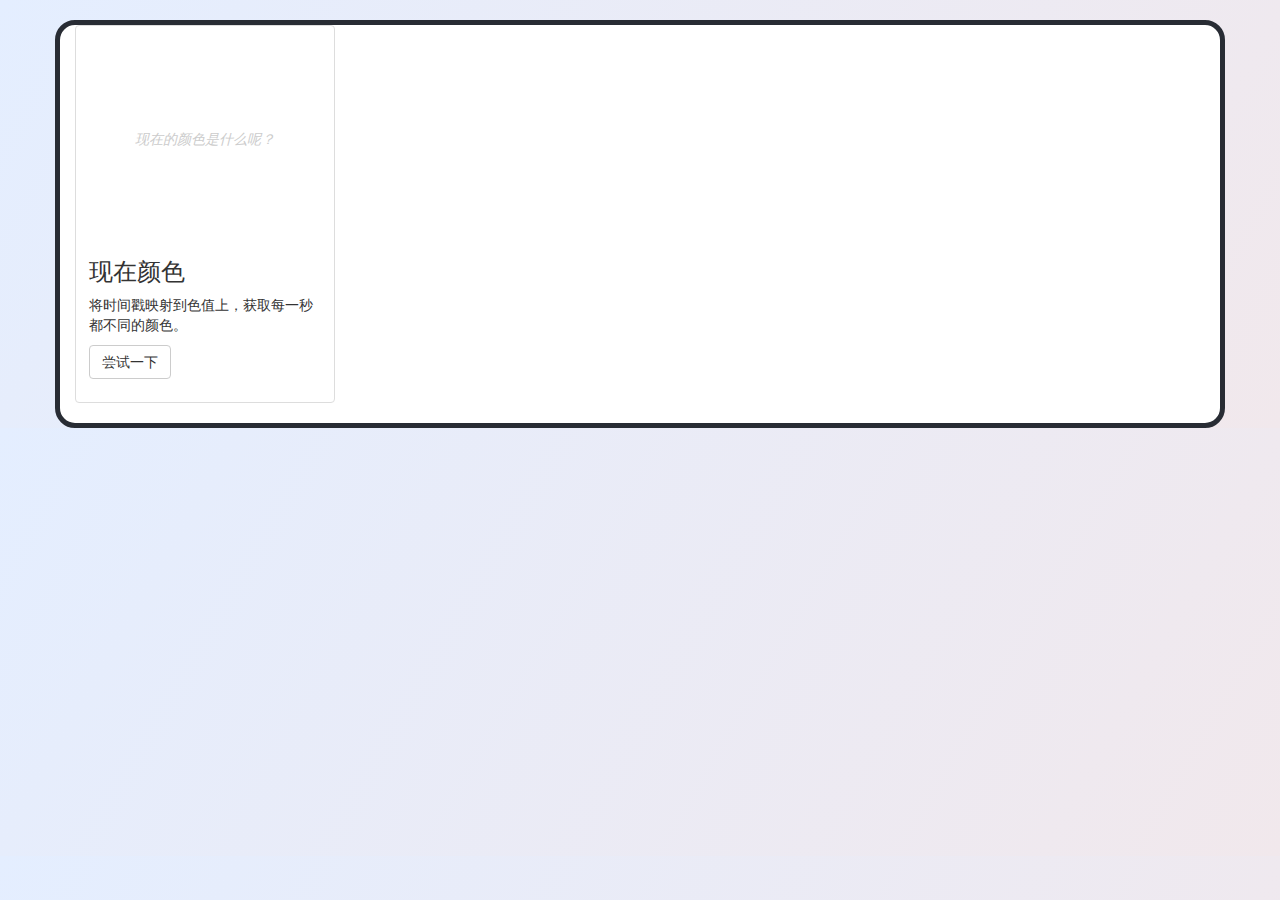
==== index.html @ 1f832a71 "03/07 js小玩具 现在色值" ====
<!DOCTYPE html>
<html lang="zh_CN">

<head>
    <meta charset="UTF-8">
    <meta http-equiv="X-UA-Compatible" content="IE=edge">
    <meta name="viewport" content="width=device-width, initial-scale=1.0">
    <title>对酒当鸽 - 鸽子的前端学习之路</title>
    <link rel="stylesheet" href="./lib/iconfont/iconfont.css">
    <link rel="stylesheet" href="./lib/bootstrap-3.4.1-dist/css/bootstrap.min.css">
    <link rel="stylesheet" href="./css/index_bootStrap.css">
</head>

<body>
    <div class="container">
        <!-- <div class="mynav">
            <ul>
                <li>
                    <a href="#">
                        <div class="mynavLeft">
                            <span class="text">
                                <i class="iconfont icon-home-6-line"></i>Home</span>
                            <span class="descirption">一个导航我能玩一天</span>
                        </div>
                    </a>
                </li>
                <li>
                    <a href="#">
                        <div class="mynavLeft">
                            <span class="text">
                                <i class="iconfont icon-css3-line"></i>CSS</span>
                            <span class="descirption">学以致用的CSS小游戏</span>
                        </div>
                    </a>
                </li>
                <li>
                    <a href="#">
                        <div class="mynavLeft">
                            <span class="text">
                                <i class="iconfont icon-github-line"></i>Github</span>
                            <span class="descirption">没有项目 别看了</span>
                        </div>
                    </a>
                </li>
                <li>
                    <a href="#">
                        <div class="mynavLeft">
                            <span class="text">
                                <i class="iconfont icon-ghost-smile-line"></i>Others</span>
                            <span class="descirption">其他内容</span>
                        </div>
                    </a>
                </li>
            </ul>
        </div>  -->
        <!-- 页面组件 -->
        <!-- 首页 -->
        <div class="row">
            <div class="col-sm-4 col-md-4 col-lg-3">
                <div class="thumbnail">

                    <div class="caption">
                        <div class="showme">
                            <span>现在的颜色是什么呢？</span>
                        </div>
                        <h3>现在颜色</h3>
                        <p>将时间戳映射到色值上，获取每一秒都不同的颜色。</p>
                        <p><a href="#" class="btn btn-default gettimestampcolor" role="button">尝试一下</a></p>
                    </div>
                </div>
            </div>
        </div>
        <!-- css -->
        <!-- JS -->
        <!-- 其他内容 -->
    </div>
    <script src="./lib/js/jquery.js"></script>
    <script src="./lib/bootstrap-3.4.1-dist/js/bootstrap.min.js"></script>
    <script src="./lib/js/index.js"></script>
</body>

</html>
---- lib/iconfont/iconfont.css ----
@font-face {
  font-family: "iconfont"; /* Project id 3220666 */
  src: url('iconfont.woff2?t=1646368045989') format('woff2'),
       url('iconfont.woff?t=1646368045989') format('woff'),
       url('iconfont.ttf?t=1646368045989') format('truetype');
}

.iconfont {
  font-family: "iconfont" !important;
  font-size: 16px;
  font-style: normal;
  -webkit-font-smoothing: antialiased;
  -moz-osx-font-smoothing: grayscale;
}

.icon-code-s-slash-line:before {
  content: "\e72c";
}

.icon-css3-line:before {
  content: "\e72d";
}

.icon-github-line:before {
  content: "\e7d1";
}

.icon-home-6-line:before {
  content: "\e6b4";
}

.icon-arrow-down-s-line:before {
  content: "\e83d";
}

.icon-arrow-left-s-line:before {
  content: "\e842";
}

.icon-arrow-right-s-line:before {
  content: "\e844";
}

.icon-arrow-up-s-line:before {
  content: "\e857";
}

.icon-ghost-smile-line:before {
  content: "\e883";
}
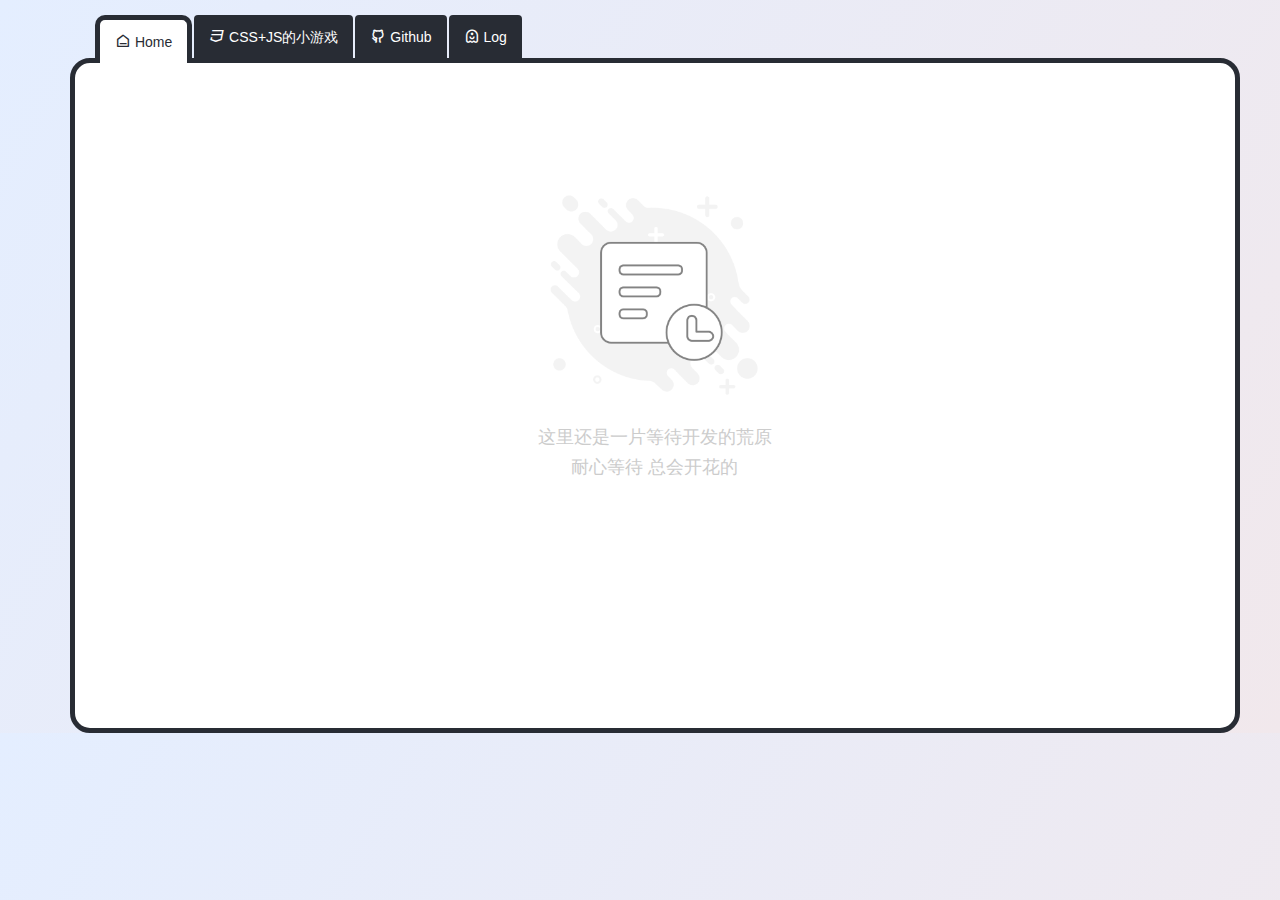
==== commit 8ca5e7d7: "03/09 更新了1小游戏；制作等待开发页面；制作更新日志页面" ====
--- a/index.html
+++ b/index.html
@@ -12,67 +12,114 @@
 </head>
 
 <body>
-    <div class="container">
-        <!-- <div class="mynav">
-            <ul>
-                <li>
-                    <a href="#">
-                        <div class="mynavLeft">
-                            <span class="text">
-                                <i class="iconfont icon-home-6-line"></i>Home</span>
-                            <span class="descirption">一个导航我能玩一天</span>
+    <!-- 头部导航 -->
+    <div class="container header-nav">
+        <!-- Nav tabs -->
+        <ul class="nav nav-tabs" role="tablist">
+            <li role="presentation" class="active"><a href="#home" aria-controls="home" role="tab" data-toggle="tab"><i
+                        class="iconfont icon-home-6-line"></i> Home</a></li>
+            <li role="presentation"><a href="#css" aria-controls="css" role="tab" data-toggle="tab"><i
+                        class="iconfont icon-css3-line"></i> CSS+JS的小游戏</a></li>
+            <li role="presentation"><a href="#github" aria-controls="github" role="tab" data-toggle="tab"><i
+                        class="iconfont icon-github-line"></i> Github</a>
+            </li>
+            <li role="presentation"><a href="#others" aria-controls="others" role="tab" data-toggle="tab"><i
+                        class="iconfont icon-ghost-smile-line"></i> Log</a>
+
+        </ul>
+        <!-- Tab panes -->
+        <div class="tab-content">
+            <div role="tabpanel" class="tab-pane active" id="home">
+                <div class="container mainbody waitcode">
+                    <!-- 页面组件 -->
+                    <!-- 首页 -->
+                    <div class="row">
+                        <div class="col-sm-12 ">
+                            <div class="pic center-block">
+                            </div>
+                            <div class="text">
+                                <h4 class="text-center">这里还是一片等待开发的荒原</h4>
+                                <h4 class="text-center">耐心等待 总会开花的</h4>
+                            </div>
                         </div>
-                    </a>
-                </li>
-                <li>
-                    <a href="#">
-                        <div class="mynavLeft">
-                            <span class="text">
-                                <i class="iconfont icon-css3-line"></i>CSS</span>
-                            <span class="descirption">学以致用的CSS小游戏</span>
+                    </div>
+                </div>
+            </div>
+            <div role="tabpanel" class="tab-pane " id="css">
+                <div class="container mainbody">
+                    <!-- 页面组件 -->
+                    <!-- CSS -->
+                    <div class="row">
+                        <!-- 现在颜色 js小游戏 -->
+                        <div class="col-sm-4 col-md-4 col-lg-3">
+                            <div class="thumbnail cWidget">
+                                <div class="caption getTimeStampColor">
+                                    <div class="showme">
+                                        <span>现在的颜色是什么呢？</span>
+                                    </div>
+                                    <h3>现在颜色</h3>
+                                    <p>将时间戳映射到色值上，获取每一秒都不同的颜色。</p>
+                                    <p><a href="#" class="btn btn-default getTimeStampColor" role="button">尝试一下</a>
+                                    </p>
+                                </div>
+                            </div>
                         </div>
-                    </a>
-                </li>
-                <li>
-                    <a href="#">
-                        <div class="mynavLeft">
-                            <span class="text">
-                                <i class="iconfont icon-github-line"></i>Github</span>
-                            <span class="descirption">没有项目 别看了</span>
+                        <!-- 颜文字小游戏 -->
+                        <div class="col-sm-4 col-md-4 col-lg-3">
+                            <div class="thumbnail cWidget">
+                                <div class="caption changeExpression">
+                                    <div class="showme">
+                                        <h5>(๑
+                                            <p><span>○ <i>•</i></span>▽<span>○ <i>•</i> </span></p> ๑)</h5>
+                                    </div>
+                                    <h3>好奇的颜文字</h3>
+                                    <p>是谁的眼神锁定我：试着用鼠标改变它的表情吧</p>
+                                    <p><a href="#" class="btn btn-default changeExpression" role="button">尝试一下</a>
+                                    </p>
+                                </div>
+                            </div>
                         </div>
-                    </a>
-                </li>
-                <li>
-                    <a href="#">
-                        <div class="mynavLeft">
-                            <span class="text">
-                                <i class="iconfont icon-ghost-smile-line"></i>Others</span>
-                            <span class="descirption">其他内容</span>
+                    </div>
+                    <!-- css -->
+                    <!-- JS -->
+                    <!-- 其他内容 -->
+                </div>
+            </div>
+            <div role="tabpanel" class="tab-pane" id="github">
+                <div class="container mainbody waitcode">
+                    <!-- 页面组件 -->
+                    <!-- github 等待开发 -->
+                    <div class="row">
+                        <div class="col-sm-12 ">
+                            <div class="pic center-block">
+                            </div>
+                            <div class="text">
+                                <h4 class="text-center">这里还是一片等待开发的荒原</h4>
+                                <h4 class="text-center">耐心等待 总会开花的</h4>
+                            </div>
                         </div>
-                    </a>
-                </li>
-            </ul>
-        </div>  -->
-        <!-- 页面组件 -->
-        <!-- 首页 -->
-        <div class="row">
-            <div class="col-sm-4 col-md-4 col-lg-3">
-                <div class="thumbnail">
+                    </div>
+                </div>
+            </div>
+            <div role="tabpanel" class="tab-pane" id="others">
 
-                    <div class="caption">
-                        <div class="showme">
-                            <span>现在的颜色是什么呢？</span>
+                <div class="container mainbody">
+                    <!-- 页面组件 -->
+                    <!-- 开发日志 -->
+                    <div class="row">
+                        <div class="col-sm-12 ">
+                            <!-- <div class="pic center-block">
+                            </div>
+                            <div class="text">
+                                <h4 class="text-center">这里还是一片等待开发的荒原</h4>
+                                <h4 class="text-center">耐心等待 总会开花的</h4>
+                            </div> -->
+                            <iframe src="./lib/readme.html" frameborder="0"></iframe>
                         </div>
-                        <h3>现在颜色</h3>
-                        <p>将时间戳映射到色值上，获取每一秒都不同的颜色。</p>
-                        <p><a href="#" class="btn btn-default gettimestampcolor" role="button">尝试一下</a></p>
                     </div>
                 </div>
             </div>
         </div>
-        <!-- css -->
-        <!-- JS -->
-        <!-- 其他内容 -->
     </div>
     <script src="./lib/js/jquery.js"></script>
     <script src="./lib/bootstrap-3.4.1-dist/js/bootstrap.min.js"></script>
